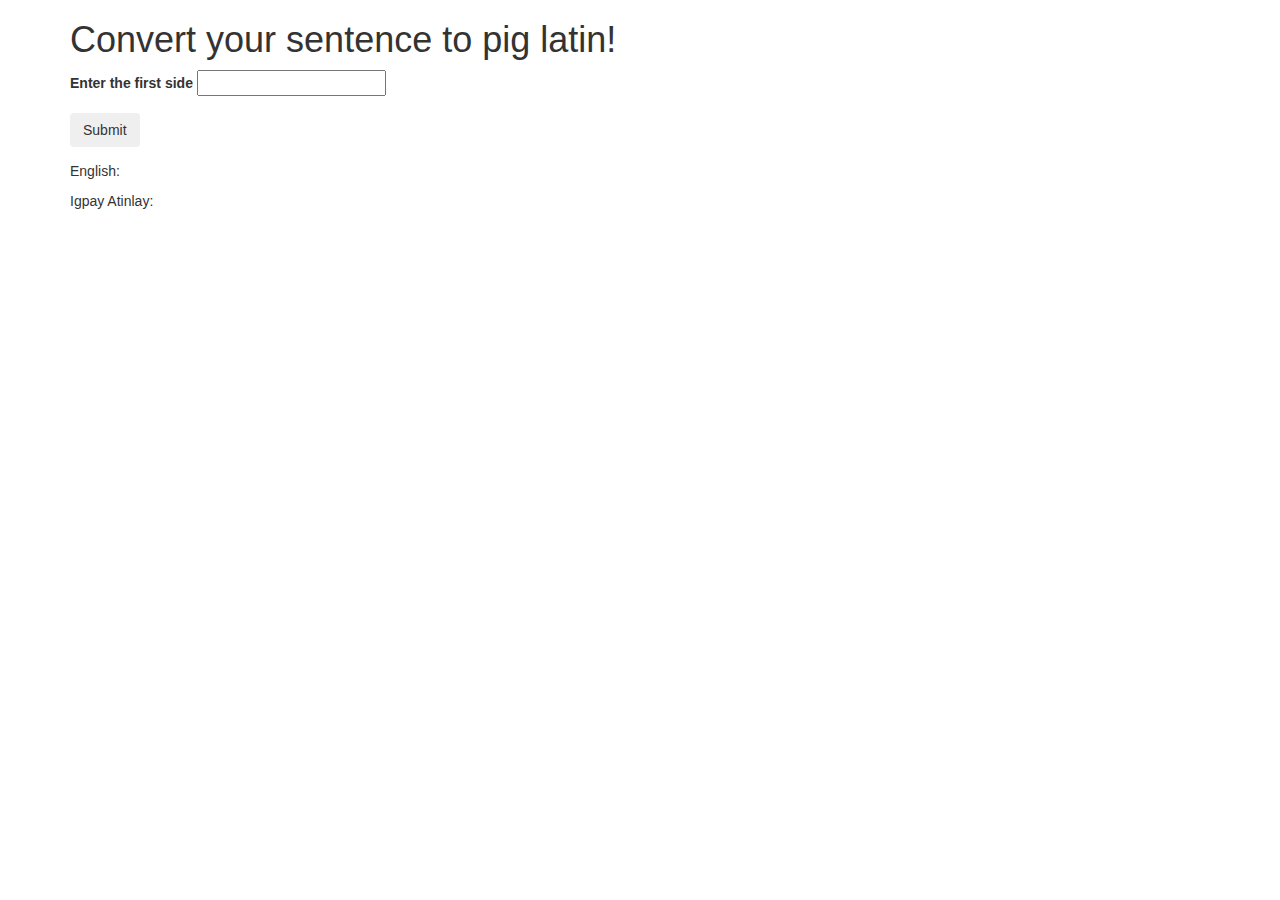
==== roman.html @ 6aaa3247 "Make 1's place pass" ====
<html>
<head>
  <link rel="stylesheet" href="https://maxcdn.bootstrapcdn.com/bootstrap/3.3.5/css/bootstrap.min.css">
  <script src="https://ajax.googleapis.com/ajax/libs/jquery/1.11.3/jquery.min.js"></script>
  <link rel="stylesheet" href="css/style.css">
  <script src="js/scripts.js"></script>

  <title>Check yo' Pig Latin</title>
</head>
<body>
  <div class="container">
    <h1>Convert your sentence to pig latin!</h1>

    <form id="pigwords">
      <div class="form-group">
        <label for="words">Enter the first side</label>
        <input id="words" type="text">
      </div>

      <button type="submit" class="btn">Submit</button>
    </form>

    <div class="showme">
      <p>English: <span class="english"></span></p>
      <p>Igpay Atinlay: <span class="piglatin"></span></p>
    </div>

  </div>
</body>
</html>
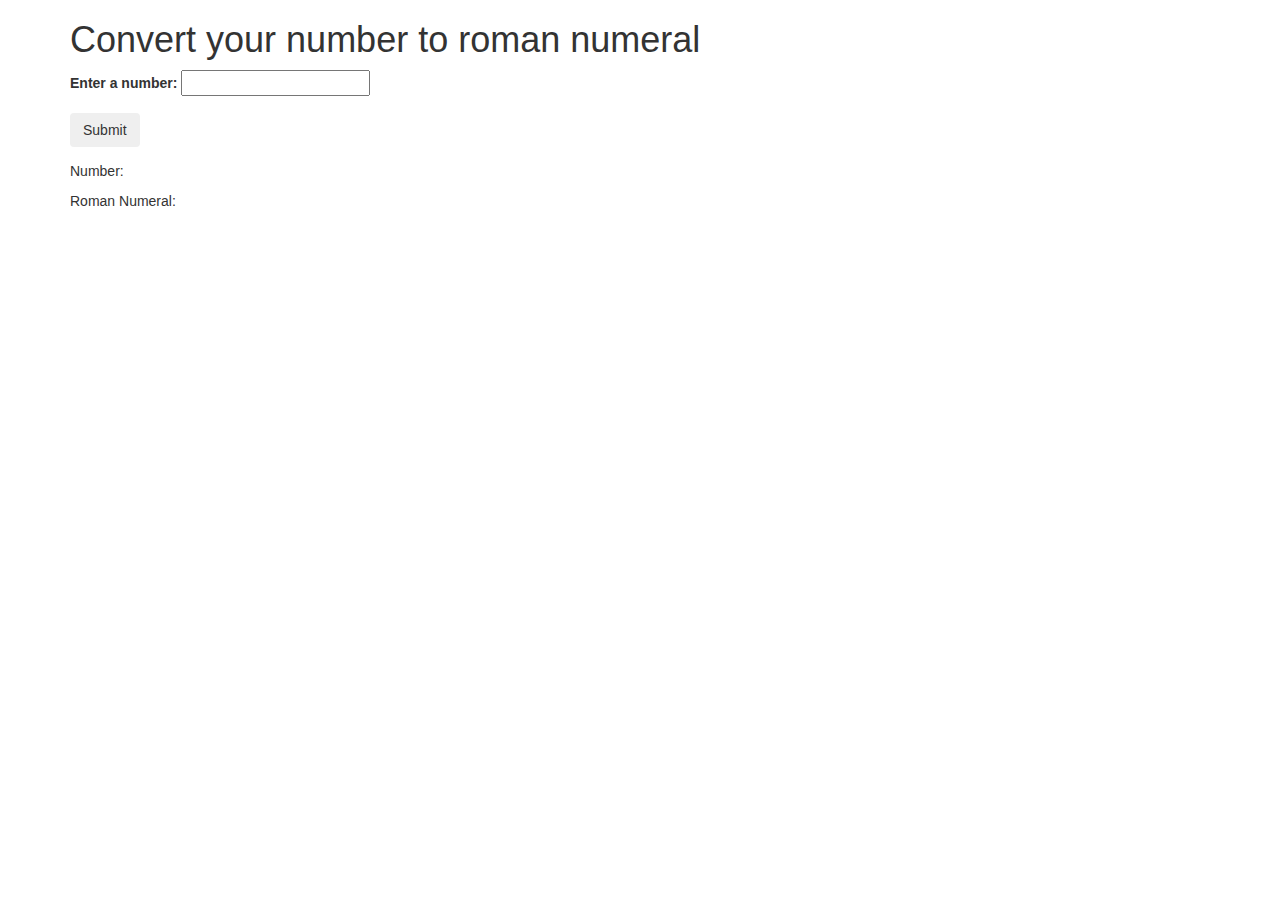
==== commit 757f618d: "Add jquery" ====
--- a/roman.html
+++ b/roman.html
@@ -5,24 +5,24 @@
   <link rel="stylesheet" href="css/style.css">
   <script src="js/scripts.js"></script>
 
-  <title>Check yo' Pig Latin</title>
+  <title>Roman Numeral</title>
 </head>
 <body>
   <div class="container">
-    <h1>Convert your sentence to pig latin!</h1>
+    <h1>Convert your number to roman numeral</h1>
 
-    <form id="pigwords">
+    <form id="romanConvert">
       <div class="form-group">
-        <label for="words">Enter the first side</label>
-        <input id="words" type="text">
+        <label for="num">Enter a number:</label>
+        <input id="num" type="number">
       </div>
 
       <button type="submit" class="btn">Submit</button>
     </form>
 
     <div class="showme">
-      <p>English: <span class="english"></span></p>
-      <p>Igpay Atinlay: <span class="piglatin"></span></p>
+      <p>Number: <span class="number"></span></p>
+      <p>Roman Numeral: <span class="roman"></span></p>
     </div>
 
   </div>
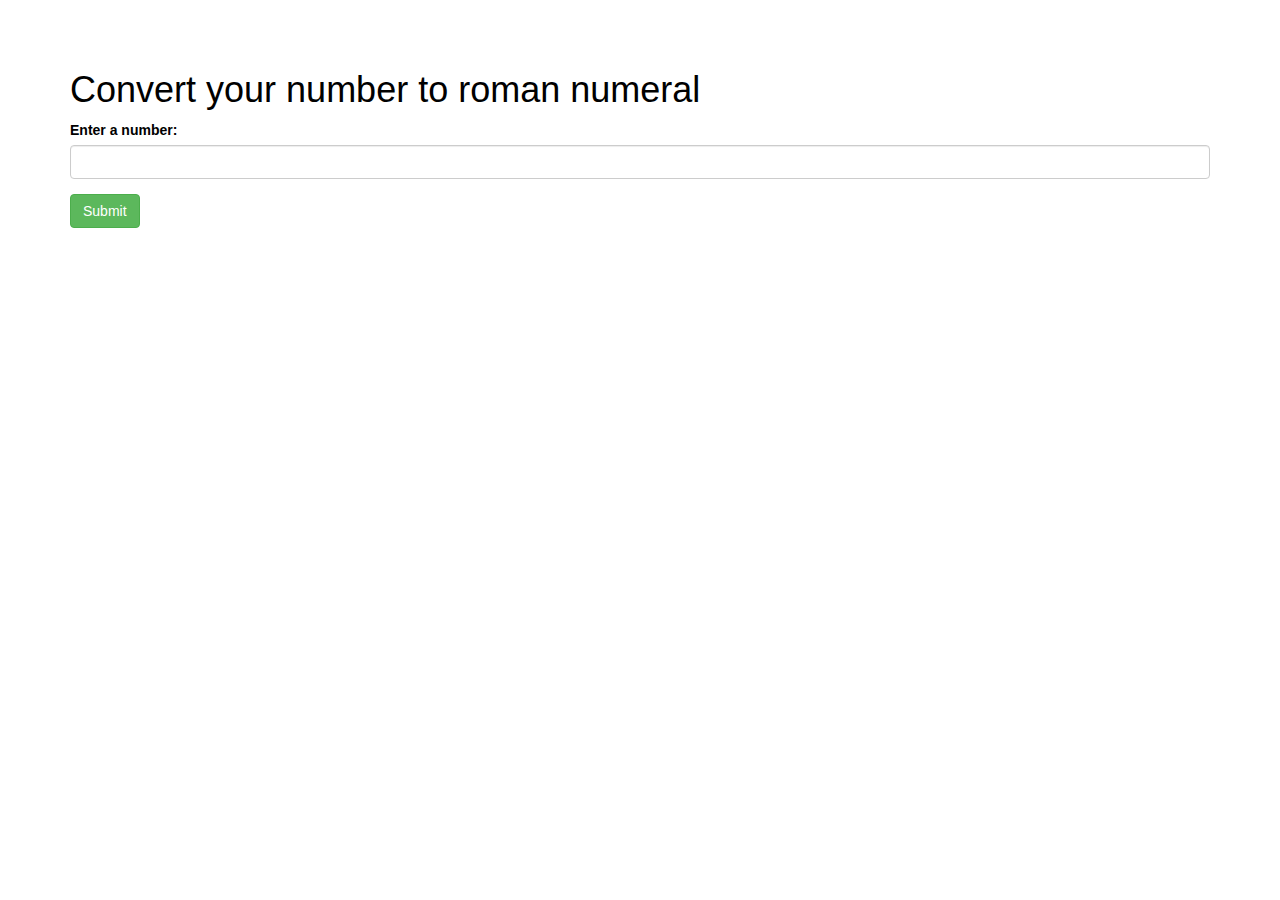
==== commit 1de6bb92: "Add roman gif background, and styling to form" ====
--- a/roman.html
+++ b/roman.html
@@ -2,7 +2,7 @@
 <head>
   <link rel="stylesheet" href="https://maxcdn.bootstrapcdn.com/bootstrap/3.3.5/css/bootstrap.min.css">
   <script src="https://ajax.googleapis.com/ajax/libs/jquery/1.11.3/jquery.min.js"></script>
-  <link rel="stylesheet" href="css/style.css">
+  <link rel="stylesheet" href="css/styles.css">
   <script src="js/scripts.js"></script>
 
   <title>Roman Numeral</title>
@@ -11,18 +11,18 @@
   <div class="container">
     <h1>Convert your number to roman numeral</h1>
 
-    <form id="romanConvert">
+    <form id="romanConvert" class="form-group">
       <div class="form-group">
         <label for="num">Enter a number:</label>
-        <input id="num" type="number">
+        <input id="num" class="form-control" type="number">
       </div>
 
-      <button type="submit" class="btn">Submit</button>
+      <button type="submit" class="btn btn-success">Submit</button>
     </form>
 
     <div class="showme">
-      <p>Number: <span class="number"></span></p>
-      <p>Roman Numeral: <span class="roman"></span></p>
+      <h1>Number: <span class="number"></span></h1>
+      <h1>Roman Numeral: <span class="roman"></span></h1>
     </div>
 
   </div>
--- a/css/styles.css
+++ b/css/styles.css
@@ -0,0 +1,17 @@
+.showme {
+    display:none;
+}
+body {
+    width: 100%;
+    padding: 50px 0;
+    color: #000;
+    background: url(http://i22.photobucket.com/albums/b340/baybaybom/ani_rome_zps92424ed6.gif~original) no-repeat center center scroll;
+    background-color: #fff;
+    -webkit-background-size: cover;
+    -moz-background-size: cover;
+    background-size: cover;
+    -o-background-size: cover;
+}
+#num {
+    color: #000;
+}
